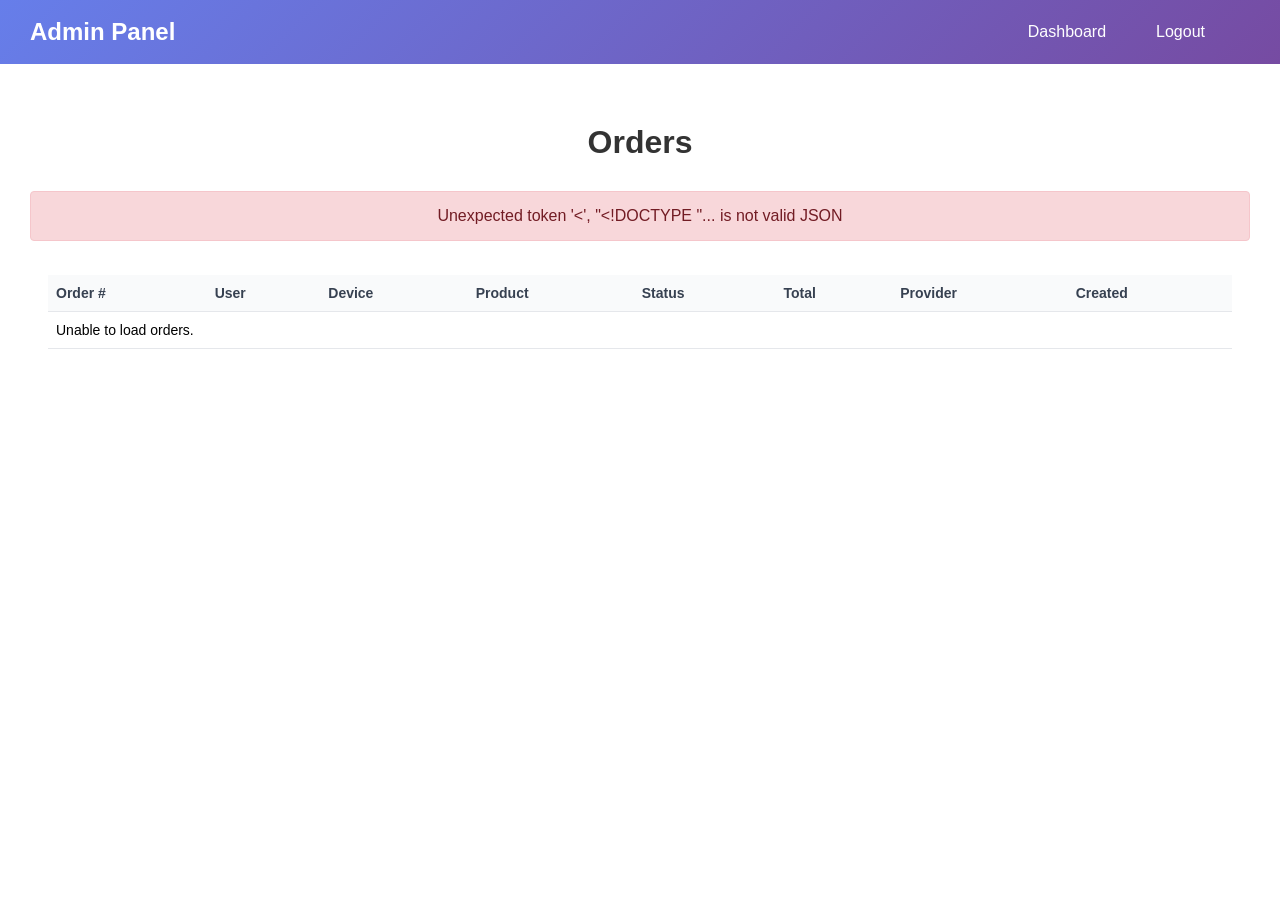
==== src/main/resources/static/admin.html @ a3838311 "admin" ====
<!DOCTYPE html>
<html lang="en">
<head>
    <meta charset="UTF-8">
    <meta name="viewport" content="width=device-width, initial-scale=1.0">
    <title>Admin Orders</title>
    <link rel="stylesheet" href="css/style.css">
    <style>
        .orders-wrap {
            background: #fff;
            border-radius: 10px;
            padding: 18px;
            margin-top: 16px;
            overflow-x: auto;
        }
        .orders-table {
            width: 100%;
            border-collapse: collapse;
            min-width: 980px;
        }
        .orders-table th, .orders-table td {
            border-bottom: 1px solid #e5e7eb;
            text-align: left;
            padding: 10px 8px;
            font-size: 14px;
        }
        .orders-table th {
            color: #374151;
            background: #f9fafb;
            font-weight: 600;
        }
    </style>
</head>
<body>
    <div class="container">
        <div class="navbar">
            <h1>Admin Panel</h1>
            <div class="nav-links">
                <a href="/dashboard" class="nav-link">Dashboard</a>
                <a href="#" id="logoutBtn" class="nav-link">Logout</a>
                <span id="usernameSpan" style="color: white; margin-left: 10px;"></span>
            </div>
        </div>

        <div class="content">
            <h2>Orders</h2>
            <div id="adminMessage" class="message" style="display:none;"></div>
            <div class="orders-wrap">
                <table class="orders-table">
                    <thead>
                        <tr>
                            <th>Order #</th>
                            <th>User</th>
                            <th>Device</th>
                            <th>Product</th>
                            <th>Status</th>
                            <th>Total</th>
                            <th>Provider</th>
                            <th>Created</th>
                        </tr>
                    </thead>
                    <tbody id="ordersBody">
                        <tr><td colspan="8">Loading...</td></tr>
                    </tbody>
                </table>
            </div>
        </div>
    </div>

    <script src="js/app.js"></script>
    <script>
        function escapeHtml(value) {
            return String(value || '')
                .replace(/&/g, '&amp;')
                .replace(/</g, '&lt;')
                .replace(/>/g, '&gt;')
                .replace(/"/g, '&quot;')
                .replace(/'/g, '&#39;');
        }

        function showMessage(text, type) {
            var box = document.getElementById('adminMessage');
            box.style.display = 'block';
            box.className = 'message ' + (type || '');
            box.textContent = text;
        }

        function formatCurrency(value) {
            return '$' + Number(value || 0).toFixed(2);
        }

        function formatDate(value) {
            if (!value) {
                return '-';
            }
            return new Date(value).toLocaleString();
        }

        async function loadAdminOrders() {
            const sessionResp = await fetch('/api/auth/check-session');
            const sessionResult = await sessionResp.json();

            if (!sessionResp.ok || !sessionResult.success) {
                window.location.href = '/login';
                return;
            }

            const sessionData = sessionResult.data && typeof sessionResult.data === 'object'
                ? sessionResult.data
                : { username: sessionResult.data, role: 'USER' };

            if (sessionData.role !== 'ADMIN') {
                showMessage('Administrator access required.', 'error');
                setTimeout(function () {
                    window.location.href = '/dashboard';
                }, 1200);
                return;
            }

            const response = await fetch('/api/admin/orders');
            const result = await response.json();

            if (!response.ok || !result.success) {
                throw new Error(result.message || 'Unable to load orders');
            }

            const orders = Array.isArray(result.data) ? result.data : [];
            const tbody = document.getElementById('ordersBody');
            if (orders.length === 0) {
                tbody.innerHTML = '<tr><td colspan="8">No orders found.</td></tr>';
                return;
            }

            tbody.innerHTML = orders.map(function (order) {
                return [
                    '<tr>',
                    '<td>' + escapeHtml(order.orderNumber) + '</td>',
                    '<td>' + escapeHtml(order.username) + '</td>',
                    '<td>' + escapeHtml(order.deviceNumber) + '</td>',
                    '<td>' + escapeHtml(order.productCode) + ' / ' + escapeHtml(order.productVariant) + '</td>',
                    '<td>' + escapeHtml(order.status) + '</td>',
                    '<td>' + formatCurrency(order.totalAmount) + '</td>',
                    '<td>' + escapeHtml(order.paymentProvider) + '</td>',
                    '<td>' + formatDate(order.createdAt) + '</td>',
                    '</tr>'
                ].join('');
            }).join('');
        }

        loadAdminOrders().catch(function (error) {
            showMessage(error.message, 'error');
            document.getElementById('ordersBody').innerHTML = '<tr><td colspan="8">Unable to load orders.</td></tr>';
        });
    </script>
</body>
</html>
---- src/main/resources/static/css/style.css ----
* {
    margin: 0;
    padding: 0;
    box-sizing: border-box;
}

body {
    font-family: 'Segoe UI', Tahoma, Geneva, Verdana, sans-serif;
    background: linear-gradient(135deg, #667eea 0%, #764ba2 100%);
    min-height: 100vh;
    display: flex;
    justify-content: center;
    align-items: center;
}

.container {
    width: 100%;
    background: white;
    min-height: 100vh;
    box-shadow: 0 0 20px rgba(0, 0, 0, 0.1);
}

.navbar {
    background: linear-gradient(135deg, #667eea 0%, #764ba2 100%);
    color: white;
    padding: 15px 30px;
    display: flex;
    justify-content: space-between;
    align-items: center;
}

.navbar h1 {
    font-size: 24px;
}

.nav-links {
    display: flex;
    gap: 20px;
    align-items: center;
}

.nav-link {
    color: white;
    text-decoration: none;
    padding: 8px 15px;
    border-radius: 4px;
    transition: background 0.3s;
}

.nav-link:hover {
    background: rgba(255, 255, 255, 0.2);
}

.content {
    padding: 60px 30px;
    text-align: center;
}

.content h2 {
    color: #333;
    margin-bottom: 30px;
    font-size: 32px;
}

.content p {
    color: #666;
    font-size: 16px;
    margin-bottom: 30px;
    line-height: 1.6;
}

.button-group {
    display: flex;
    gap: 20px;
    justify-content: center;
    margin-top: 30px;
}

.btn {
    padding: 12px 30px;
    border-radius: 4px;
    text-decoration: none;
    font-size: 16px;
    cursor: pointer;
    border: none;
    transition: all 0.3s;
}

.btn-primary {
    background: linear-gradient(135deg, #667eea 0%, #764ba2 100%);
    color: white;
}

.btn-primary:hover {
    transform: translateY(-2px);
    box-shadow: 0 5px 20px rgba(102, 126, 234, 0.4);
}

.btn-secondary {
    background: #e0e0e0;
    color: #333;
}

.btn-secondary:hover {
    background: #d0d0d0;
}

.form-container {
    display: flex;
    justify-content: center;
    align-items: center;
    padding: 40px 20px;
}

.form-box {
    background: white;
    padding: 40px;
    border-radius: 8px;
    box-shadow: 0 2px 10px rgba(0, 0, 0, 0.1);
    width: 100%;
    max-width: 400px;
}

.form-box h2 {
    color: #333;
    margin-bottom: 30px;
    text-align: center;
}

.form-group {
    margin-bottom: 20px;
}

.form-group label {
    display: block;
    margin-bottom: 8px;
    color: #333;
    font-weight: 500;
}

.form-group input {
    width: 100%;
    padding: 12px;
    border: 1px solid #ddd;
    border-radius: 4px;
    font-size: 14px;
    transition: border-color 0.3s;
}

.form-group input:focus {
    outline: none;
    border-color: #667eea;
}

.form-box .btn {
    width: 100%;
    padding: 12px;
    margin-top: 10px;
}

.message {
    margin-top: 20px;
    padding: 15px;
    border-radius: 4px;
    text-align: center;
    font-weight: 500;
}

.message.success {
    background: #d4edda;
    color: #155724;
    border: 1px solid #c3e6cb;
}

.message.error {
    background: #f8d7da;
    color: #721c24;
    border: 1px solid #f5c6cb;
}

.form-box p {
    text-align: center;
    margin-top: 15px;
    color: #666;
}

.form-box a {
    color: #667eea;
    text-decoration: none;
}

.form-box a:hover {
    text-decoration: underline;
}

.dashboard-box {
    background: linear-gradient(135deg, #f5f7fa 0%, #c3cfe2 100%);
    padding: 40px;
    border-radius: 8px;
    max-width: 600px;
    margin: 0 auto;
}

.product-grid {
    display: grid;
    grid-template-columns: repeat(auto-fit, minmax(240px, 1fr));
    gap: 20px;
    max-width: 900px;
    margin: 30px auto 0;
}

.product-card {
    background: #fff;
    border: 1px solid #e5e7eb;
    border-radius: 12px;
    padding: 28px;
    box-shadow: 0 6px 20px rgba(0, 0, 0, 0.08);
    text-align: left;
}

.product-card h3 {
    color: #333;
    margin-bottom: 12px;
    font-size: 22px;
}

.product-card p {
    color: #666;
    margin-bottom: 16px;
    line-height: 1.5;
}

.product-desc {
    font-size: 14px;
    margin-top: 10px;
}

.product-price {
    font-size: 28px;
    font-weight: 700;
    color: #764ba2;
    margin-bottom: 18px;
}

.product-btn {
    width: 100%;
}

.product-total {
    margin: 14px 0;
    font-weight: 600;
    color: #333;
}

.payment-card {
    background: white;
    padding: 32px;
    border-radius: 12px;
    max-width: 760px;
    margin: 0 auto;
    box-shadow: 0 6px 20px rgba(0, 0, 0, 0.08);
    text-align: left;
}

.payment-provider-grid {
    display: grid;
    grid-template-columns: repeat(auto-fit, minmax(180px, 1fr));
    gap: 16px;
    margin-top: 24px;
}

.provider-card {
    padding: 20px;
    border: 1px solid #ddd;
    border-radius: 10px;
    background: #fafafa;
    text-align: left;
    cursor: pointer;
}

.provider-name {
    font-size: 18px;
    font-weight: 700;
    color: #333;
    margin-bottom: 6px;
}

.provider-desc {
    color: #666;
    font-size: 14px;
}

.token-quantity {
    margin-bottom: 16px;
}

.token-quantity label {
    display: block;
    margin-bottom: 8px;
    font-weight: 600;
    color: #333;
}

.token-select {
    width: 100%;
    padding: 12px;
    border: 1px solid #ddd;
    border-radius: 8px;
    background: #fff;
}

.subscription-options {
    display: grid;
    gap: 16px;
}

.subscription-option {
    padding: 16px;
    border: 1px solid #eee;
    border-radius: 10px;
    background: #fafafa;
}

.subscription-label {
    font-size: 14px;
    color: #666;
    margin-bottom: 12px;
    text-transform: uppercase;
    letter-spacing: 0.5px;
}

.dashboard-box h3 {
    color: #333;
    margin-bottom: 15px;
    font-size: 24px;
}

.dashboard-box p {
    color: #666;
    margin-bottom: 20px;
}

@media (max-width: 768px) {
    .navbar {
        flex-direction: column;
        gap: 15px;
    }

    .nav-links {
        flex-wrap: wrap;
        justify-content: center;
    }

    .button-group {
        flex-direction: column;
    }

    .form-box {
        padding: 30px 20px;
    }

    .content {
        padding: 40px 20px;
    }
}
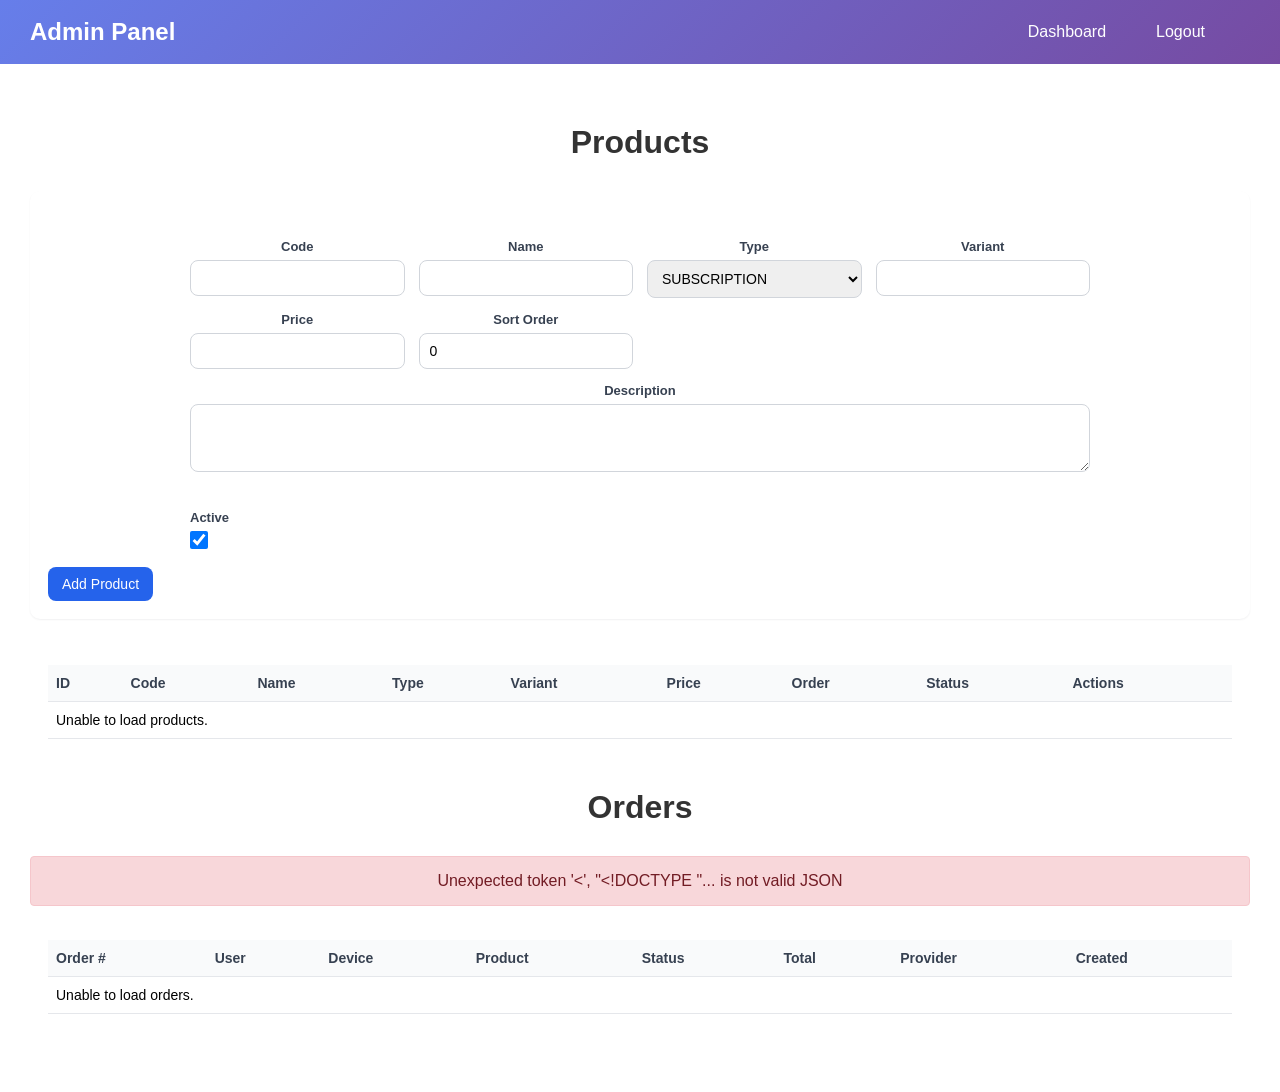
==== commit e99a81c0: "admin add delete product" ====
--- a/src/main/resources/static/admin.html
+++ b/src/main/resources/static/admin.html
@@ -29,6 +29,96 @@
             background: #f9fafb;
             font-weight: 600;
         }
+        .product-form {
+            background: #fff;
+            border-radius: 10px;
+            padding: 18px;
+            margin-top: 16px;
+            box-shadow: 0 1px 2px rgba(15, 23, 42, 0.06);
+        }
+        .product-grid {
+            display: grid;
+            grid-template-columns: repeat(auto-fit, minmax(170px, 1fr));
+            gap: 14px;
+        }
+        .field-group {
+            display: flex;
+            flex-direction: column;
+            gap: 6px;
+        }
+        .field-group-wide {
+            grid-column: 1 / -1;
+        }
+        .field-group label {
+            font-size: 13px;
+            font-weight: 600;
+            color: #374151;
+        }
+        .field-group input,
+        .field-group textarea,
+        .field-group select {
+            border: 1px solid #d1d5db;
+            border-radius: 8px;
+            padding: 9px 10px;
+            font-size: 14px;
+            font-family: inherit;
+        }
+        .checkbox-group {
+            justify-content: flex-end;
+            align-items: flex-start;
+            padding-top: 24px;
+        }
+        .checkbox-group input {
+            width: 18px;
+            height: 18px;
+        }
+        .form-actions {
+            display: flex;
+            gap: 10px;
+            margin-top: 18px;
+        }
+        .secondary-button,
+        .product-form button,
+        .product-delete-btn,
+        .product-edit-btn {
+            border: none;
+            border-radius: 8px;
+            padding: 9px 14px;
+            font-size: 14px;
+            cursor: pointer;
+        }
+        .product-form button {
+            background: #2563eb;
+            color: white;
+        }
+        .secondary-button {
+            background: #e5e7eb;
+            color: #111827;
+        }
+        .product-delete-btn {
+            background: #ef4444;
+            color: white;
+            margin-left: 8px;
+        }
+        .product-edit-btn {
+            background: #f59e0b;
+            color: white;
+        }
+        .product-status-pill {
+            display: inline-block;
+            border-radius: 999px;
+            padding: 4px 10px;
+            font-size: 12px;
+            font-weight: 600;
+        }
+        .product-status-active {
+            background: #dcfce7;
+            color: #166534;
+        }
+        .product-status-inactive {
+            background: #fee2e2;
+            color: #991b1b;
+        }
     </style>
 </head>
 <body>
@@ -43,7 +133,75 @@
         </div>
 
         <div class="content">
-            <h2>Orders</h2>
+            <h2>Products</h2>
+            <div id="productMessage" class="message" style="display:none;"></div>
+            <form id="productForm" class="product-form">
+                <input type="hidden" id="productId" name="productId">
+                <div class="product-grid">
+                    <div class="field-group">
+                        <label for="productCode">Code</label>
+                        <input id="productCode" name="code" type="text" required>
+                    </div>
+                    <div class="field-group">
+                        <label for="productName">Name</label>
+                        <input id="productName" name="name" type="text" required>
+                    </div>
+                    <div class="field-group">
+                        <label for="productType">Type</label>
+                        <select id="productType" name="productType" required>
+                            <option value="SUBSCRIPTION">SUBSCRIPTION</option>
+                            <option value="TOKEN">TOKEN</option>
+                        </select>
+                    </div>
+                    <div class="field-group">
+                        <label for="productVariant">Variant</label>
+                        <input id="productVariant" name="variant" type="text">
+                    </div>
+                    <div class="field-group">
+                        <label for="productPrice">Price</label>
+                        <input id="productPrice" name="price" type="number" min="0" step="0.01" required>
+                    </div>
+                    <div class="field-group">
+                        <label for="productSortOrder">Sort Order</label>
+                        <input id="productSortOrder" name="sortOrder" type="number" min="0" step="1" value="0">
+                    </div>
+                    <div class="field-group field-group-wide">
+                        <label for="productDescription">Description</label>
+                        <textarea id="productDescription" name="description" rows="3"></textarea>
+                    </div>
+                    <div class="field-group checkbox-group">
+                        <label for="productActive">Active</label>
+                        <input id="productActive" name="active" type="checkbox" checked>
+                    </div>
+                </div>
+                <div class="form-actions">
+                    <button type="submit" id="saveProductBtn">Add Product</button>
+                    <button type="button" id="cancelProductBtn" class="secondary-button" style="display:none;">Cancel</button>
+                </div>
+            </form>
+
+            <div class="orders-wrap" style="margin-top: 28px;">
+                <table class="orders-table">
+                    <thead>
+                        <tr>
+                            <th>ID</th>
+                            <th>Code</th>
+                            <th>Name</th>
+                            <th>Type</th>
+                            <th>Variant</th>
+                            <th>Price</th>
+                            <th>Order</th>
+                            <th>Status</th>
+                            <th>Actions</th>
+                        </tr>
+                    </thead>
+                    <tbody id="productsBody">
+                        <tr><td colspan="9">Loading...</td></tr>
+                    </tbody>
+                </table>
+            </div>
+
+            <h2 style="margin-top: 32px;">Orders</h2>
             <div id="adminMessage" class="message" style="display:none;"></div>
             <div class="orders-wrap">
                 <table class="orders-table">
@@ -85,6 +243,13 @@
             box.textContent = text;
         }
 
+        function showProductMessage(text, type) {
+            var box = document.getElementById('productMessage');
+            box.style.display = 'block';
+            box.className = 'message ' + (type || '');
+            box.textContent = text;
+        }
+
         function formatCurrency(value) {
             return '$' + Number(value || 0).toFixed(2);
         }
@@ -96,13 +261,50 @@
             return new Date(value).toLocaleString();
         }
 
-        async function loadAdminOrders() {
+        function clearProductForm() {
+            document.getElementById('productForm').reset();
+            document.getElementById('productId').value = '';
+            document.getElementById('productActive').checked = true;
+            document.getElementById('productSortOrder').value = 0;
+            document.getElementById('saveProductBtn').textContent = 'Add Product';
+            document.getElementById('cancelProductBtn').style.display = 'none';
+        }
+
+        function populateProductForm(product) {
+            document.getElementById('productId').value = product.id || '';
+            document.getElementById('productCode').value = product.code || '';
+            document.getElementById('productName').value = product.name || '';
+            document.getElementById('productType').value = product.productType || 'SUBSCRIPTION';
+            document.getElementById('productVariant').value = product.variant || '';
+            document.getElementById('productDescription').value = product.description || '';
+            document.getElementById('productPrice').value = product.price || '';
+            document.getElementById('productSortOrder').value = product.sortOrder || 0;
+            document.getElementById('productActive').checked = product.active !== false;
+            document.getElementById('saveProductBtn').textContent = 'Update Product';
+            document.getElementById('cancelProductBtn').style.display = 'inline-block';
+            window.scrollTo({ top: 0, behavior: 'smooth' });
+        }
+
+        function getProductPayload() {
+            return {
+                code: document.getElementById('productCode').value.trim(),
+                name: document.getElementById('productName').value.trim(),
+                productType: document.getElementById('productType').value,
+                variant: document.getElementById('productVariant').value.trim() || null,
+                description: document.getElementById('productDescription').value.trim() || null,
+                price: Number(document.getElementById('productPrice').value),
+                sortOrder: Number(document.getElementById('productSortOrder').value || 0),
+                active: document.getElementById('productActive').checked
+            };
+        }
+
+        async function ensureAdminSession() {
             const sessionResp = await fetch('/api/auth/check-session');
             const sessionResult = await sessionResp.json();
 
             if (!sessionResp.ok || !sessionResult.success) {
                 window.location.href = '/login';
-                return;
+                return null;
             }
 
             const sessionData = sessionResult.data && typeof sessionResult.data === 'object'
@@ -114,9 +316,53 @@
                 setTimeout(function () {
                     window.location.href = '/dashboard';
                 }, 1200);
-                return;
-            }
-
+                return null;
+            }
+
+            const usernameSpan = document.getElementById('usernameSpan');
+            if (usernameSpan) {
+                usernameSpan.textContent = sessionData.username || 'Admin';
+            }
+            return sessionData;
+        }
+
+        async function loadAdminProducts() {
+            const response = await fetch('/api/admin/products');
+            const result = await response.json();
+
+            if (!response.ok || !result.success) {
+                throw new Error(result.message || 'Unable to load products');
+            }
+
+            const products = Array.isArray(result.data) ? result.data : [];
+            window.adminProducts = products;
+            const tbody = document.getElementById('productsBody');
+            if (products.length === 0) {
+                tbody.innerHTML = '<tr><td colspan="9">No products found.</td></tr>';
+                return;
+            }
+
+            tbody.innerHTML = products.map(function (product) {
+                return [
+                    '<tr>',
+                    '<td>' + escapeHtml(product.id) + '</td>',
+                    '<td>' + escapeHtml(product.code) + '</td>',
+                    '<td>' + escapeHtml(product.name) + '</td>',
+                    '<td>' + escapeHtml(product.productType) + '</td>',
+                    '<td>' + escapeHtml(product.variant || '-') + '</td>',
+                    '<td>' + formatCurrency(product.price) + '</td>',
+                    '<td>' + escapeHtml(product.sortOrder || 0) + '</td>',
+                    '<td><span class="product-status-pill ' + (product.active === false ? 'product-status-inactive' : 'product-status-active') + '">' + (product.active === false ? 'Inactive' : 'Active') + '</span></td>',
+                    '<td>' +
+                    '<button type="button" class="product-edit-btn" data-id="' + escapeHtml(product.id) + '">Edit</button>' +
+                    '<button type="button" class="product-delete-btn" data-id="' + escapeHtml(product.id) + '">Delete</button>' +
+                    '</td>',
+                    '</tr>'
+                ].join('');
+            }).join('');
+        }
+
+        async function loadAdminOrders() {
             const response = await fetch('/api/admin/orders');
             const result = await response.json();
 
@@ -147,9 +393,94 @@
             }).join('');
         }
 
-        loadAdminOrders().catch(function (error) {
+        async function initializeAdminPage() {
+            const session = await ensureAdminSession();
+            if (!session) {
+                return;
+            }
+
+            try {
+                await Promise.all([loadAdminOrders(), loadAdminProducts()]);
+            } catch (error) {
+                showMessage(error.message, 'error');
+                document.getElementById('ordersBody').innerHTML = '<tr><td colspan="8">Unable to load orders.</td></tr>';
+                document.getElementById('productsBody').innerHTML = '<tr><td colspan="9">Unable to load products.</td></tr>';
+            }
+        }
+
+        document.getElementById('productForm').addEventListener('submit', async function (event) {
+            event.preventDefault();
+
+            const productId = document.getElementById('productId').value;
+            const payload = getProductPayload();
+            const endpoint = productId ? '/api/admin/products/' + productId : '/api/admin/products';
+            const method = productId ? 'PUT' : 'POST';
+
+            const response = await fetch(endpoint, {
+                method: method,
+                headers: {
+                    'Content-Type': 'application/json'
+                },
+                body: JSON.stringify(payload)
+            });
+            const result = await response.json();
+
+            if (!response.ok || !result.success) {
+                showProductMessage(result.message || 'Unable to save product.', 'error');
+                return;
+            }
+
+            showProductMessage(productId ? 'Product updated successfully.' : 'Product added successfully.', 'success');
+            clearProductForm();
+            await loadAdminProducts();
+        });
+
+        document.getElementById('cancelProductBtn').addEventListener('click', function () {
+            clearProductForm();
+            showProductMessage('Product form reset.', 'success');
+        });
+
+        document.addEventListener('click', async function (event) {
+            const editButton = event.target.closest('.product-edit-btn');
+            if (editButton) {
+                const selectedProduct = (window.adminProducts || []).find(function (product) {
+                    return Number(product.id) === Number(editButton.dataset.id);
+                });
+                if (selectedProduct) {
+                    populateProductForm(selectedProduct);
+                }
+                return;
+            }
+
+            const deleteButton = event.target.closest('.product-delete-btn');
+            if (!deleteButton) {
+                return;
+            }
+
+            const productId = deleteButton.dataset.id;
+            if (!productId || !confirm('Delete this product?')) {
+                return;
+            }
+
+            const response = await fetch('/api/admin/products/' + productId, {
+                method: 'DELETE'
+            });
+            const result = await response.json();
+
+            if (!response.ok || !result.success) {
+                showProductMessage(result.message || 'Unable to delete product.', 'error');
+                return;
+            }
+
+            showProductMessage('Product deleted successfully.', 'success');
+            clearProductForm();
+            await loadAdminProducts();
+        });
+
+        initializeAdminPage().catch(function (error) {
             showMessage(error.message, 'error');
             document.getElementById('ordersBody').innerHTML = '<tr><td colspan="8">Unable to load orders.</td></tr>';
+            document.getElementById('productsBody').innerHTML = '<tr><td colspan="9">Unable to load products.</td></tr>';
         });
     </script>
 </body>
--- a/src/main/resources/static/css/style.css
+++ b/src/main/resources/static/css/style.css
@@ -311,6 +311,7 @@
 
 .subscription-options {
     display: grid;
+    grid-template-columns: repeat(auto-fit, minmax(220px, 1fr));
     gap: 16px;
 }
 
@@ -362,4 +363,8 @@
     .content {
         padding: 40px 20px;
     }
-}
+
+    .subscription-options {
+        grid-template-columns: 1fr;
+    }
+}
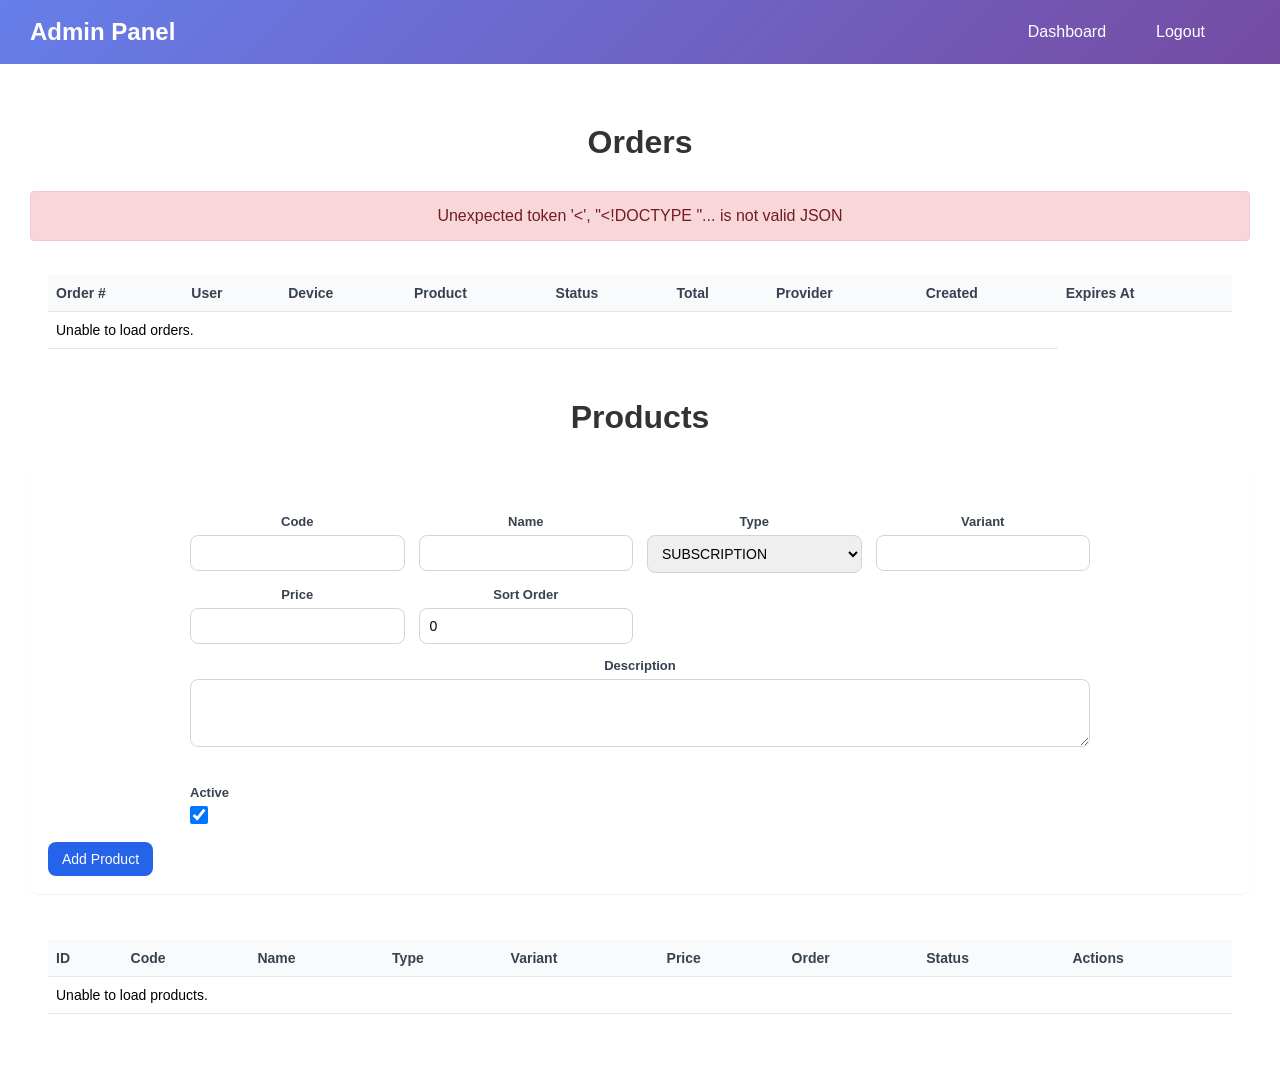
==== commit 6077b683: "resolveSubscriptionMonths" ====
--- a/src/main/resources/static/admin.html
+++ b/src/main/resources/static/admin.html
@@ -133,7 +133,30 @@
         </div>
 
         <div class="content">
-            <h2>Products</h2>
+            <h2>Orders</h2>
+            <div id="adminMessage" class="message" style="display:none;"></div>
+            <div class="orders-wrap">
+                <table class="orders-table">
+                    <thead>
+                        <tr>
+                            <th>Order #</th>
+                            <th>User</th>
+                            <th>Device</th>
+                            <th>Product</th>
+                            <th>Status</th>
+                            <th>Total</th>
+                            <th>Provider</th>
+                            <th>Created</th>
+                            <th>Expires At</th>
+                        </tr>
+                    </thead>
+                    <tbody id="ordersBody">
+                        <tr><td colspan="9">Loading...</td></tr>
+                    </tbody>
+                </table>
+            </div>
+
+            <h2 style="margin-top: 32px;">Products</h2>
             <div id="productMessage" class="message" style="display:none;"></div>
             <form id="productForm" class="product-form">
                 <input type="hidden" id="productId" name="productId">
@@ -200,28 +223,6 @@
                     </tbody>
                 </table>
             </div>
-
-            <h2 style="margin-top: 32px;">Orders</h2>
-            <div id="adminMessage" class="message" style="display:none;"></div>
-            <div class="orders-wrap">
-                <table class="orders-table">
-                    <thead>
-                        <tr>
-                            <th>Order #</th>
-                            <th>User</th>
-                            <th>Device</th>
-                            <th>Product</th>
-                            <th>Status</th>
-                            <th>Total</th>
-                            <th>Provider</th>
-                            <th>Created</th>
-                        </tr>
-                    </thead>
-                    <tbody id="ordersBody">
-                        <tr><td colspan="8">Loading...</td></tr>
-                    </tbody>
-                </table>
-            </div>
         </div>
     </div>
 
@@ -388,6 +389,7 @@
                     '<td>' + formatCurrency(order.totalAmount) + '</td>',
                     '<td>' + escapeHtml(order.paymentProvider) + '</td>',
                     '<td>' + formatDate(order.createdAt) + '</td>',
+                    '<td>' + formatDate(order.expiresAt) + '</td>',
                     '</tr>'
                 ].join('');
             }).join('');
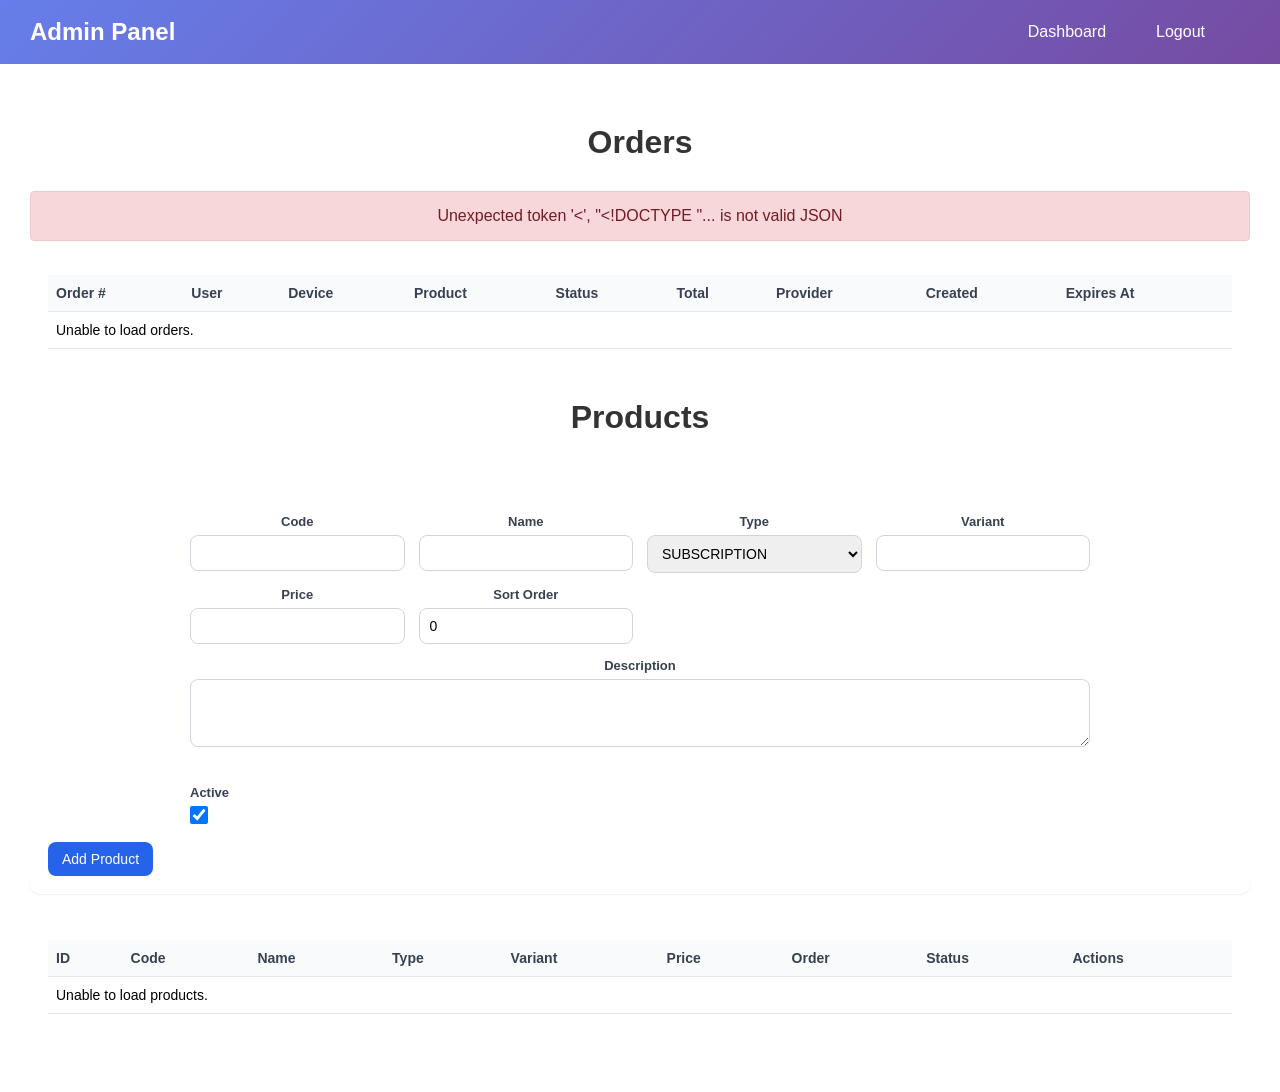
==== commit 3f9e508c: "no message" ====
--- a/src/main/resources/static/admin.html
+++ b/src/main/resources/static/admin.html
@@ -28,6 +28,20 @@
             color: #374151;
             background: #f9fafb;
             font-weight: 600;
+        }
+        .orders-pagination {
+            display: flex;
+            align-items: center;
+            flex-wrap: wrap;
+            gap: 12px;
+            margin-top: 16px;
+        }
+        .orders-pagination[hidden] {
+            display: none;
+        }
+        .orders-pagination button:disabled {
+            opacity: 0.5;
+            cursor: not-allowed;
         }
         .product-form {
             background: #fff;
@@ -155,6 +169,11 @@
                     </tbody>
                 </table>
             </div>
+            <nav id="ordersPagination" class="orders-pagination" aria-label="Orders pagination" hidden>
+                <button type="button" id="ordersPreviousBtn" class="secondary-button" disabled>Previous</button>
+                <span id="ordersPageInfo" aria-live="polite"></span>
+                <button type="button" id="ordersNextBtn" class="secondary-button" disabled>Next</button>
+            </nav>
 
             <h2 style="margin-top: 32px;">Products</h2>
             <div id="productMessage" class="message" style="display:none;"></div>
@@ -173,7 +192,7 @@
                         <label for="productType">Type</label>
                         <select id="productType" name="productType" required>
                             <option value="SUBSCRIPTION">SUBSCRIPTION</option>
-                            <option value="TOKEN">TOKEN</option>
+                      <!--      <option value="TOKEN">TOKEN</option>-->
                         </select>
                     </div>
                     <div class="field-group">
@@ -363,18 +382,26 @@
             }).join('');
         }
 
-        async function loadAdminOrders() {
-            const response = await fetch('/api/admin/orders');
-            const result = await response.json();
-
-            if (!response.ok || !result.success) {
-                throw new Error(result.message || 'Unable to load orders');
-            }
-
-            const orders = Array.isArray(result.data) ? result.data : [];
+        const ordersPageSize = 10;
+        let adminOrders = [];
+        let ordersPage = 0;
+
+        function renderAdminOrders() {
+            const totalPages = Math.ceil(adminOrders.length / ordersPageSize);
+            ordersPage = Math.max(0, Math.min(ordersPage, totalPages - 1));
+            const start = ordersPage * ordersPageSize;
+            const orders = adminOrders.slice(start, start + ordersPageSize);
+            document.getElementById('ordersPagination').hidden = totalPages <= 1;
+            document.getElementById('ordersPreviousBtn').disabled = ordersPage === 0;
+            document.getElementById('ordersNextBtn').disabled = ordersPage >= totalPages - 1;
+            document.getElementById('ordersPageInfo').textContent = adminOrders.length === 0
+                ? ''
+                : 'Page ' + (ordersPage + 1) + ' of ' + totalPages +
+                    ' (' + (start + 1) + '-' + (start + orders.length) + ' of ' + adminOrders.length + ' orders)';
+
             const tbody = document.getElementById('ordersBody');
             if (orders.length === 0) {
-                tbody.innerHTML = '<tr><td colspan="8">No orders found.</td></tr>';
+                tbody.innerHTML = '<tr><td colspan="9">No orders found.</td></tr>';
                 return;
             }
 
@@ -395,6 +422,29 @@
             }).join('');
         }
 
+        async function loadAdminOrders() {
+            const response = await fetch('/api/admin/orders');
+            const result = await response.json();
+
+            if (!response.ok || !result.success) {
+                throw new Error(result.message || 'Unable to load orders');
+            }
+
+            adminOrders = Array.isArray(result.data) ? result.data : [];
+            ordersPage = 0;
+            renderAdminOrders();
+        }
+
+        document.getElementById('ordersPreviousBtn').addEventListener('click', function () {
+            ordersPage -= 1;
+            renderAdminOrders();
+        });
+
+        document.getElementById('ordersNextBtn').addEventListener('click', function () {
+            ordersPage += 1;
+            renderAdminOrders();
+        });
+
         async function initializeAdminPage() {
             const session = await ensureAdminSession();
             if (!session) {
@@ -405,7 +455,8 @@
                 await Promise.all([loadAdminOrders(), loadAdminProducts()]);
             } catch (error) {
                 showMessage(error.message, 'error');
-                document.getElementById('ordersBody').innerHTML = '<tr><td colspan="8">Unable to load orders.</td></tr>';
+                document.getElementById('ordersPagination').hidden = true;
+                document.getElementById('ordersBody').innerHTML = '<tr><td colspan="9">Unable to load orders.</td></tr>';
                 document.getElementById('productsBody').innerHTML = '<tr><td colspan="9">Unable to load products.</td></tr>';
             }
         }
@@ -481,7 +532,8 @@
 
         initializeAdminPage().catch(function (error) {
             showMessage(error.message, 'error');
-            document.getElementById('ordersBody').innerHTML = '<tr><td colspan="8">Unable to load orders.</td></tr>';
+            document.getElementById('ordersPagination').hidden = true;
+            document.getElementById('ordersBody').innerHTML = '<tr><td colspan="9">Unable to load orders.</td></tr>';
             document.getElementById('productsBody').innerHTML = '<tr><td colspan="9">Unable to load products.</td></tr>';
         });
     </script>
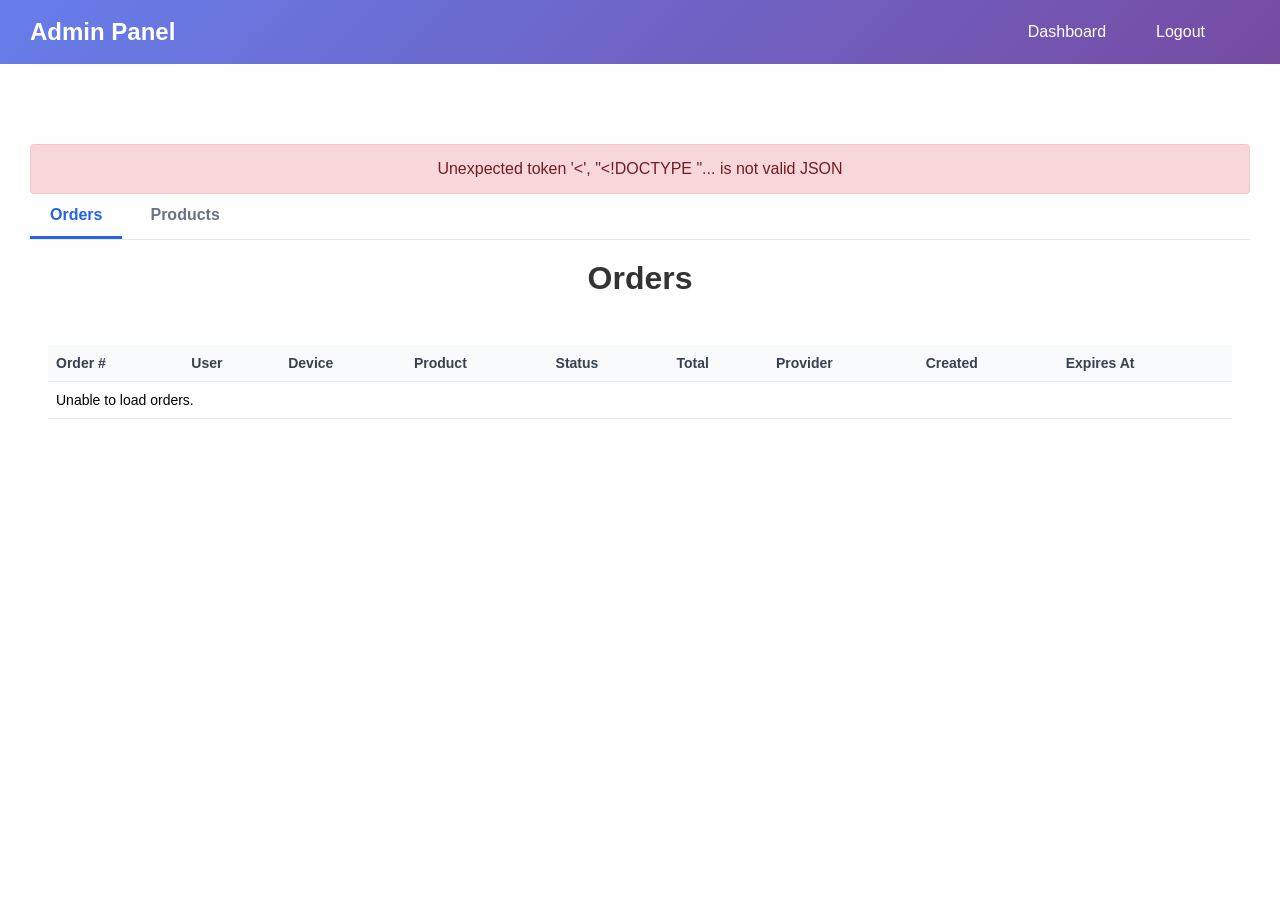
==== commit b7d3902b: "no message" ====
--- a/src/main/resources/static/admin.html
+++ b/src/main/resources/static/admin.html
@@ -3,9 +3,36 @@
 <head>
     <meta charset="UTF-8">
     <meta name="viewport" content="width=device-width, initial-scale=1.0">
-    <title>Admin Orders</title>
+    <title>Admin Panel</title>
     <link rel="stylesheet" href="css/style.css">
     <style>
+        .admin-tabs {
+            display: flex;
+            gap: 8px;
+            border-bottom: 1px solid #e5e7eb;
+            margin-bottom: 20px;
+        }
+        .admin-tab {
+            border: none;
+            border-bottom: 3px solid transparent;
+            background: transparent;
+            padding: 12px 20px;
+            font: inherit;
+            font-weight: 600;
+            color: #6b7280;
+            cursor: pointer;
+        }
+        .admin-tab[aria-selected="true"] {
+            border-bottom-color: #2563eb;
+            color: #2563eb;
+        }
+        .admin-tab:focus-visible {
+            outline: 2px solid #2563eb;
+            outline-offset: -2px;
+        }
+        .admin-panel[hidden] {
+            display: none;
+        }
         .orders-wrap {
             background: #fff;
             border-radius: 10px;
@@ -147,8 +174,13 @@
         </div>
 
         <div class="content">
+            <div id="adminMessage" class="message" style="display:none;"></div>
+            <div class="admin-tabs" role="tablist" aria-label="Admin sections">
+                <button type="button" id="ordersTab" class="admin-tab" role="tab" aria-selected="true" aria-controls="ordersPanel">Orders</button>
+                <button type="button" id="productsTab" class="admin-tab" role="tab" aria-selected="false" aria-controls="productsPanel" tabindex="-1">Products</button>
+            </div>
+            <section id="ordersPanel" class="admin-panel" role="tabpanel" aria-labelledby="ordersTab" tabindex="0">
             <h2>Orders</h2>
-            <div id="adminMessage" class="message" style="display:none;"></div>
             <div class="orders-wrap">
                 <table class="orders-table">
                     <thead>
@@ -174,8 +206,10 @@
                 <span id="ordersPageInfo" aria-live="polite"></span>
                 <button type="button" id="ordersNextBtn" class="secondary-button" disabled>Next</button>
             </nav>
-
-            <h2 style="margin-top: 32px;">Products</h2>
+            </section>
+
+            <section id="productsPanel" class="admin-panel" role="tabpanel" aria-labelledby="productsTab" tabindex="0" hidden>
+            <h2>Products</h2>
             <div id="productMessage" class="message" style="display:none;"></div>
             <form id="productForm" class="product-form">
                 <input type="hidden" id="productId" name="productId">
@@ -242,11 +276,46 @@
                     </tbody>
                 </table>
             </div>
+            </section>
         </div>
     </div>
 
     <script src="js/app.js"></script>
     <script>
+        const adminTabs = Array.from(document.querySelectorAll('.admin-tab'));
+
+        function selectAdminTab(selectedTab) {
+            adminTabs.forEach(function (tab) {
+                const selected = tab === selectedTab;
+                tab.setAttribute('aria-selected', String(selected));
+                tab.tabIndex = selected ? 0 : -1;
+                document.getElementById(tab.getAttribute('aria-controls')).hidden = !selected;
+            });
+        }
+
+        adminTabs.forEach(function (tab, index) {
+            tab.addEventListener('click', function () {
+                selectAdminTab(tab);
+            });
+            tab.addEventListener('keydown', function (event) {
+                let nextIndex;
+                if (event.key === 'ArrowRight') {
+                    nextIndex = (index + 1) % adminTabs.length;
+                } else if (event.key === 'ArrowLeft') {
+                    nextIndex = (index - 1 + adminTabs.length) % adminTabs.length;
+                } else if (event.key === 'Home') {
+                    nextIndex = 0;
+                } else if (event.key === 'End') {
+                    nextIndex = adminTabs.length - 1;
+                } else {
+                    return;
+                }
+                event.preventDefault();
+                selectAdminTab(adminTabs[nextIndex]);
+                adminTabs[nextIndex].focus();
+            });
+        });
+
         function escapeHtml(value) {
             return String(value || '')
                 .replace(/&/g, '&amp;')
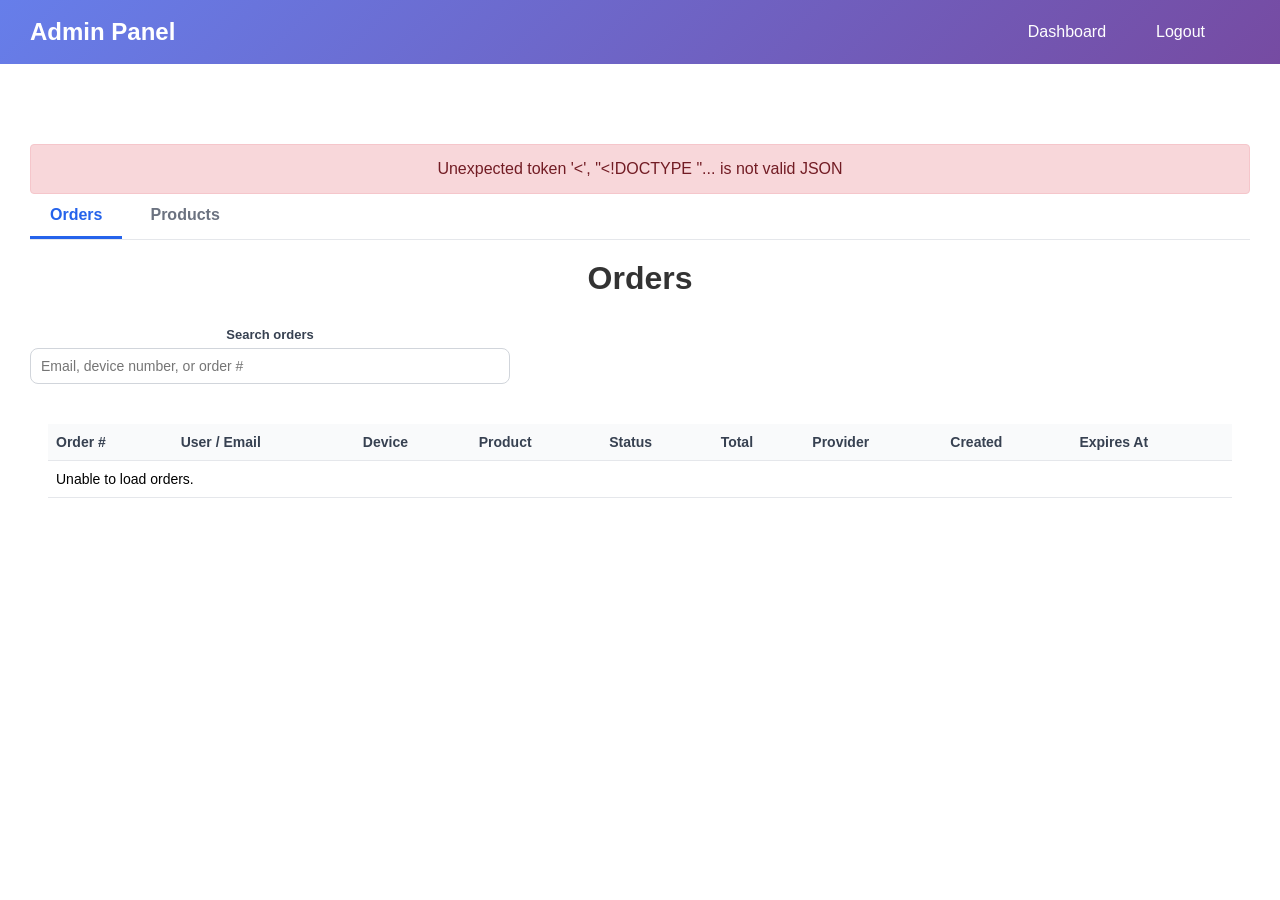
==== commit e64737d9: "no message" ====
--- a/src/main/resources/static/admin.html
+++ b/src/main/resources/static/admin.html
@@ -70,6 +70,10 @@
             opacity: 0.5;
             cursor: not-allowed;
         }
+        .orders-search {
+            margin-top: 16px;
+            max-width: 480px;
+        }
         .product-form {
             background: #fff;
             border-radius: 10px;
@@ -181,12 +185,17 @@
             </div>
             <section id="ordersPanel" class="admin-panel" role="tabpanel" aria-labelledby="ordersTab" tabindex="0">
             <h2>Orders</h2>
+            <div class="field-group orders-search">
+                <label for="ordersSearch">Search orders</label>
+                <input id="ordersSearch" type="search" placeholder="Email, device number, or order #" aria-controls="ordersBody">
+                <span id="ordersSearchInfo" aria-live="polite"></span>
+            </div>
             <div class="orders-wrap">
                 <table class="orders-table">
                     <thead>
                         <tr>
                             <th>Order #</th>
-                            <th>User</th>
+                            <th>User / Email</th>
                             <th>Device</th>
                             <th>Product</th>
                             <th>Status</th>
@@ -456,21 +465,31 @@
         let ordersPage = 0;
 
         function renderAdminOrders() {
-            const totalPages = Math.ceil(adminOrders.length / ordersPageSize);
+            const query = document.getElementById('ordersSearch').value.trim().toLowerCase();
+            const filteredOrders = adminOrders.filter(function (order) {
+                return [order.email, order.deviceNumber, order.orderNumber].some(function (value) {
+                    return String(value || '').toLowerCase().includes(query);
+                });
+            });
+            document.getElementById('ordersSearchInfo').textContent = query
+                ? filteredOrders.length + ' matching orders'
+                : '';
+            const totalPages = Math.ceil(filteredOrders.length / ordersPageSize);
             ordersPage = Math.max(0, Math.min(ordersPage, totalPages - 1));
             const start = ordersPage * ordersPageSize;
-            const orders = adminOrders.slice(start, start + ordersPageSize);
+            const orders = filteredOrders.slice(start, start + ordersPageSize);
             document.getElementById('ordersPagination').hidden = totalPages <= 1;
             document.getElementById('ordersPreviousBtn').disabled = ordersPage === 0;
             document.getElementById('ordersNextBtn').disabled = ordersPage >= totalPages - 1;
-            document.getElementById('ordersPageInfo').textContent = adminOrders.length === 0
+            document.getElementById('ordersPageInfo').textContent = filteredOrders.length === 0
                 ? ''
                 : 'Page ' + (ordersPage + 1) + ' of ' + totalPages +
-                    ' (' + (start + 1) + '-' + (start + orders.length) + ' of ' + adminOrders.length + ' orders)';
+                    ' (' + (start + 1) + '-' + (start + orders.length) + ' of ' + filteredOrders.length + ' orders)';
 
             const tbody = document.getElementById('ordersBody');
             if (orders.length === 0) {
-                tbody.innerHTML = '<tr><td colspan="9">No orders found.</td></tr>';
+                tbody.innerHTML = '<tr><td colspan="9">' +
+                    (query ? 'No matching orders found.' : 'No orders found.') + '</td></tr>';
                 return;
             }
 
@@ -478,7 +497,7 @@
                 return [
                     '<tr>',
                     '<td>' + escapeHtml(order.orderNumber) + '</td>',
-                    '<td>' + escapeHtml(order.username) + '</td>',
+                    '<td>' + escapeHtml(order.username) + '<br>' + escapeHtml(order.email || '-') + '</td>',
                     '<td>' + escapeHtml(order.deviceNumber) + '</td>',
                     '<td>' + escapeHtml(order.productCode) + ' / ' + escapeHtml(order.productVariant) + '</td>',
                     '<td>' + escapeHtml(order.status) + '</td>',
@@ -514,6 +533,11 @@
             renderAdminOrders();
         });
 
+        document.getElementById('ordersSearch').addEventListener('input', function () {
+            ordersPage = 0;
+            renderAdminOrders();
+        });
+
         async function initializeAdminPage() {
             const session = await ensureAdminSession();
             if (!session) {
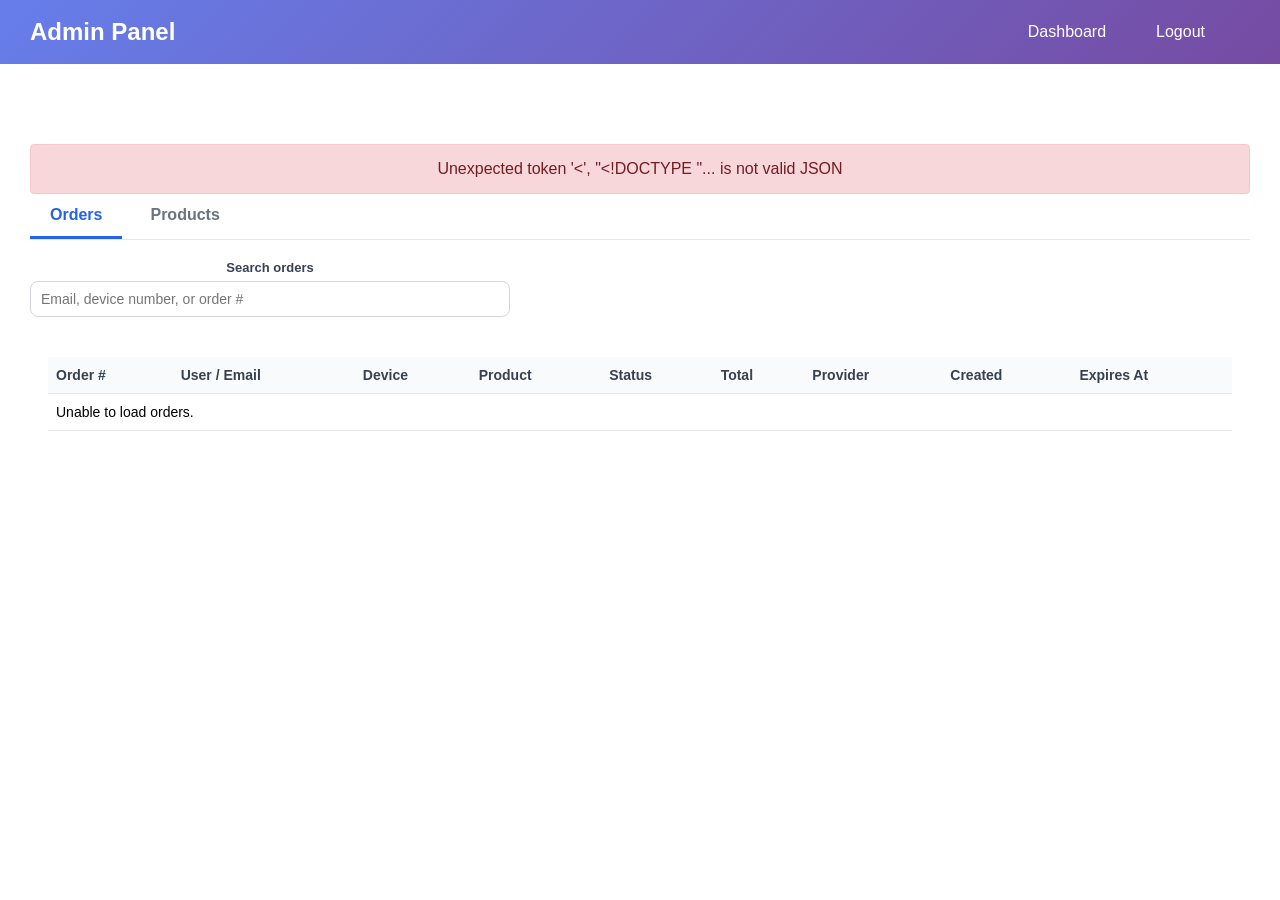
==== commit 5ae16592: "test AI" ====
--- a/src/main/resources/static/admin.html
+++ b/src/main/resources/static/admin.html
@@ -184,7 +184,6 @@
                 <button type="button" id="productsTab" class="admin-tab" role="tab" aria-selected="false" aria-controls="productsPanel" tabindex="-1">Products</button>
             </div>
             <section id="ordersPanel" class="admin-panel" role="tabpanel" aria-labelledby="ordersTab" tabindex="0">
-            <h2>Orders</h2>
             <div class="field-group orders-search">
                 <label for="ordersSearch">Search orders</label>
                 <input id="ordersSearch" type="search" placeholder="Email, device number, or order #" aria-controls="ordersBody">
@@ -218,7 +217,6 @@
             </section>
 
             <section id="productsPanel" class="admin-panel" role="tabpanel" aria-labelledby="productsTab" tabindex="0" hidden>
-            <h2>Products</h2>
             <div id="productMessage" class="message" style="display:none;"></div>
             <form id="productForm" class="product-form">
                 <input type="hidden" id="productId" name="productId">
@@ -497,7 +495,7 @@
                 return [
                     '<tr>',
                     '<td>' + escapeHtml(order.orderNumber) + '</td>',
-                    '<td>' + escapeHtml(order.username) + '<br>' + escapeHtml(order.email || '-') + '</td>',
+                    '<td>' + escapeHtml([order.firstName, order.lastName].filter(Boolean).join(' ') || '-') + '<br>' + escapeHtml(order.email || '-') + '</td>',
                     '<td>' + escapeHtml(order.deviceNumber) + '</td>',
                     '<td>' + escapeHtml(order.productCode) + ' / ' + escapeHtml(order.productVariant) + '</td>',
                     '<td>' + escapeHtml(order.status) + '</td>',
